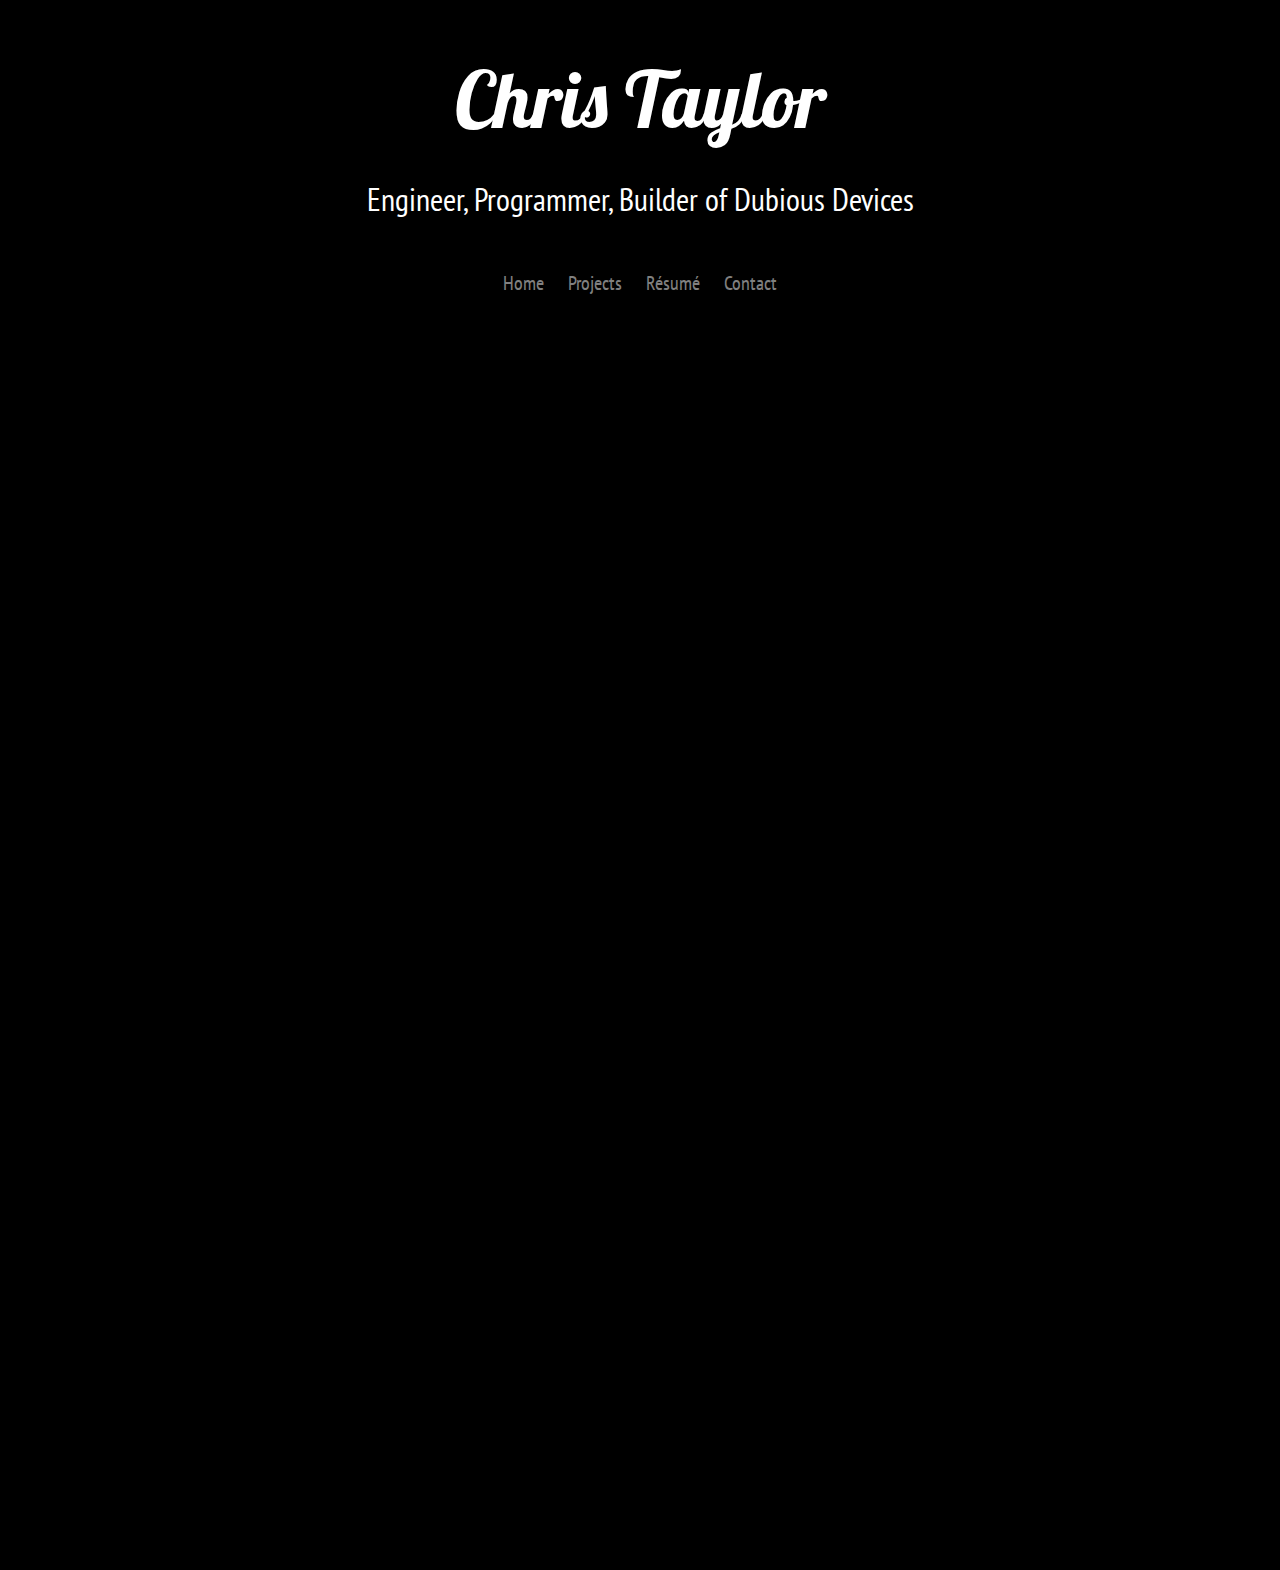
==== contact.html @ b10209d2 "Initial commit. index.html stable." ====
<!DOCTYPE HTML>
<html lang=en>
	<head>
		<meta charset=utf-8>
		<meta name="description" content="Chris Taylor is an engineer, fabricator, and manic crank.">
		<meta name="keywords" content="Chris Taylor sparkfun sfechris diy electronics jambox fabrication programming engineering">
		<meta name="viewport" content="width=device-width, initial-scale=1, maximum-scale=1">
		
		<title>Chris Taylor</title>
		
		<link rel="icon" type="image/png" href="assets/glider.png" media="screen">
		<link rel="stylesheet" type="text/css" href="chris.css">
		<!--fonts-->
		<link href='http://fonts.googleapis.com/css?family=PT+Sans+Narrow' rel='stylesheet' type='text/css'>
		<link href='http://fonts.googleapis.com/css?family=Lobster' rel='stylesheet' type='text/css'>
	</head>
	
	<body>
		<div id="colophon">
			<span id="logo">Chris Taylor</span>		
			<p class="minor-heading">Engineer, Programmer, Builder of Dubious Devices</p>
			<p></p>
			<nav>
					<a href="index.html">Home</a>
					<a href="projects.html">Projects</a>
					<a href="resume.html">R&eacute;sum&eacute;</a>
					<a href="contact.html">Contact</a>
			</nav>
		<p></p>
		</div>
	</body>
</html>
---- chris.css ----
/*
 * TODO: 
 * Change font sizes to relative
 *
 */

html {
	height: 100%;
	width: 100%;
}

body {
	height: 100%;
	width: 100%;
	background-color: black;
	margin: 0;
	padding: 0;
	font-family: "PT Sans Narrow", sans-serif;
	color: white;
	font-size: 20px;
}

a:link {
	color: gray;
	text-decoration: none;
}

a:visited {
	color: gray;
	text-decoration: none;
}

a:hover {
	text-decoration: underline;
}

nav {
	display: block;
	text-align: center;
	margin-top: 50px;
}

nav a {
	padding: 10px;
}

.minor-heading {
	text-align: center;
	font-size: 32px;
	margin:0;
}

#logo { 
	color: white;
	margin: auto;
	margin-top: 30px;
	margin-bottom: 30px;
	display: table;
	font-size: 3.9em;
	font-family: 'Lobster', sans-serif;
	background-color: black;
}

.info-text {
	padding: 50px;
	margin: 0 auto;
	width: 400px;
}

#colophon {
	display: block;
	height: 170%;
	width: 800px;
	margin-left: auto;
	margin-right: auto;
	padding: 20px;
	background-color: black;
	margin-top: 0;
}

#splash {
	margin: 0 auto;
	margin-top: 60px;
	height: 596px;
	width: 400px;
	background-image: url('assets/FACE.jpg');
	background-repeat: no-repeat;
	border: 2px solid #0f0f0f;
	border-radius: 20px;
}

#cc-icon {
	margin-top: 4em;
	margin-left: auto;
	margin-right: auto;
	height: 31px;
	width: 88px;
	content: url('assets/cc-icon.png');
}

#attrib {
	margin-bottom: 0;
	font-size: 15px;
	text-align: center;
}
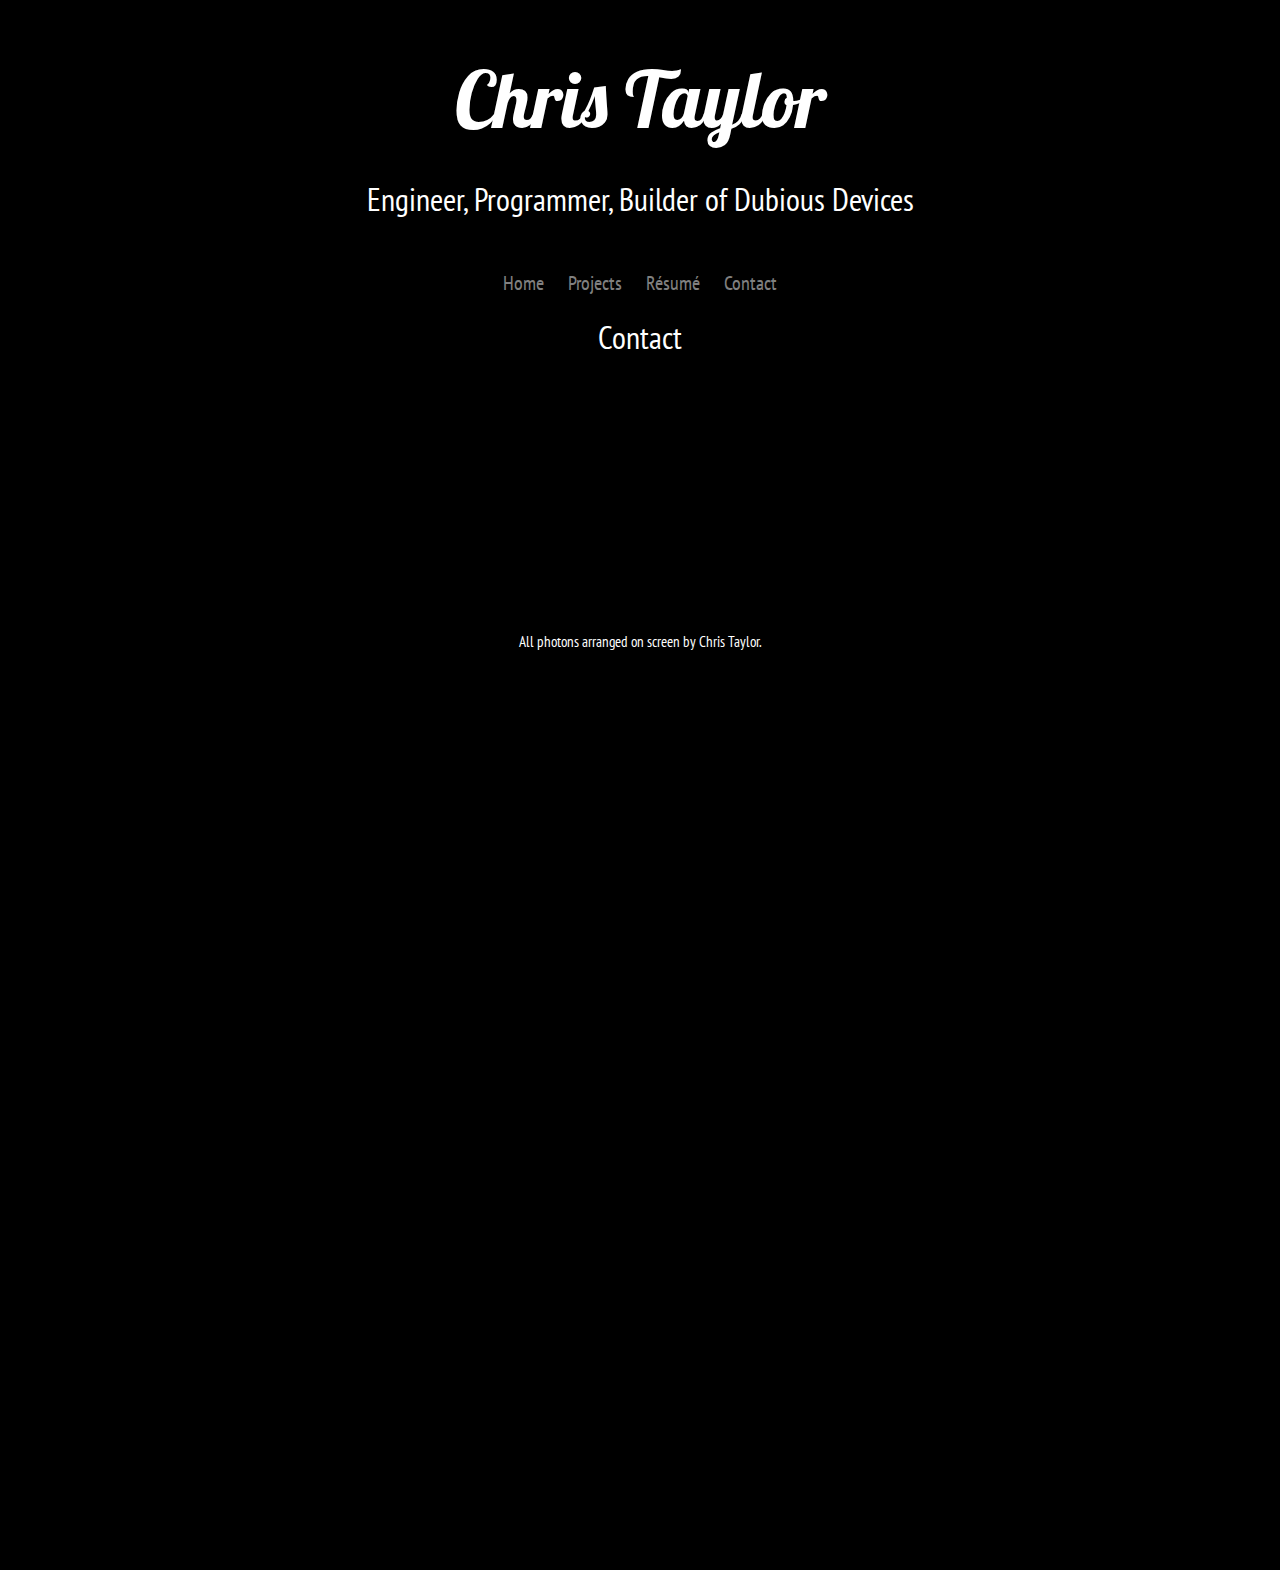
==== commit 19fe38e2: "Wrote contact page." ====
--- a/contact.html
+++ b/contact.html
@@ -27,6 +27,15 @@
 					<a href="contact.html">Contact</a>
 			</nav>
 		<p></p>
+		<p class="minor-heading">Contact</p>
+		<p></p>
+		<div id="icons">
+			<a href="mailto:chris@electronicsforsinners.com" target="_blank"><div id="email"></div></a>
+			<a href="http://www.twitter.com/herrniceguy" target="_blank"><div id="twitter"></div></a>
+			<a href="http://www.github.com/theotherchristaylor" target="_blank"><div id="github"></div></a>
+		</div>
+		<a href="http://creativecommons.org/licenses/by-sa/4.0/" target="_blank"><div id="cc-icon"></div></a>
+		<p id="attrib">All photons arranged on screen by Chris Taylor.</p>
 		</div>
 	</body>
-</html>+</html>
--- a/chris.css
+++ b/chris.css
@@ -95,11 +95,65 @@
 	margin-right: auto;
 	height: 31px;
 	width: 88px;
-	content: url('assets/cc-icon.png');
+	background-image: url('assets/cc-icon.png');
 }
 
 #attrib {
 	margin-bottom: 0;
 	font-size: 15px;
 	text-align: center;
-}+}
+
+.resume-menu {
+	font-size: 22px;
+}
+
+.resume-menu p:first-child {
+	font-size: 25px;
+}
+
+.resume-menu p:nth-child(2) { 
+	margin-left: 50px;
+}
+
+.resume-menu ul {
+	margin-left: 50px;
+	list-style-image: url('assets/flame.jpg');
+}
+
+.resume-menu li {
+	margin-top: 15px;
+	margin-bottom: 15px;
+}
+
+#twitter {	
+	display: inline-block;
+	margin: 0 0 0 0;
+	height: 128px;
+	width: 128px;
+	background-image: url("assets/twitter.png");
+}
+
+#github {
+	display: inline-block;
+	margin: 0 0 0 0;
+	height: 128px;
+	width: 128px;
+	background-image: url("assets/github.png");
+}
+
+#email {
+	display: inline-block;
+	margin: 0 30 15 0;
+	height: 95px;
+	width: 95px;
+	background-image: url("assets/email.png");
+}
+
+#icons {
+	display: block;
+	margin-left: auto;
+	margin-right: auto;
+	height:128px;
+	width: 390px;
+}
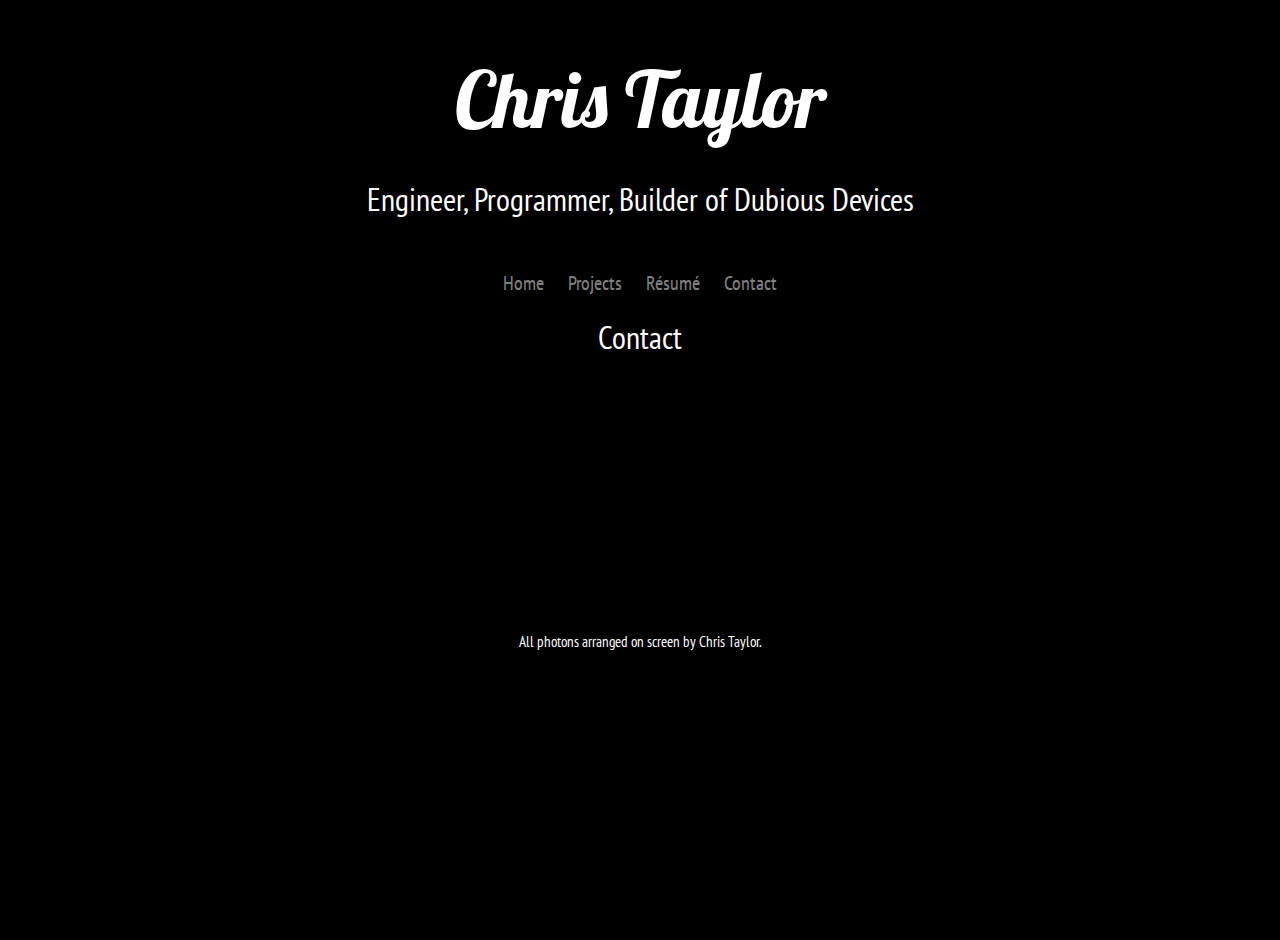
==== commit 9b8b63f5: "Modified contact page." ====
--- a/contact.html
+++ b/contact.html
@@ -7,9 +7,9 @@
 		<meta name="viewport" content="width=device-width, initial-scale=1, maximum-scale=1">
 		
 		<title>Chris Taylor</title>
-		
 		<link rel="icon" type="image/png" href="assets/glider.png" media="screen">
 		<link rel="stylesheet" type="text/css" href="chris.css">
+		<!--<script type="text/javascript" src="js/contact.js"></script>-->
 		<!--fonts-->
 		<link href='http://fonts.googleapis.com/css?family=PT+Sans+Narrow' rel='stylesheet' type='text/css'>
 		<link href='http://fonts.googleapis.com/css?family=Lobster' rel='stylesheet' type='text/css'>
--- a/chris.css
+++ b/chris.css
@@ -69,7 +69,7 @@
 
 #colophon {
 	display: block;
-	height: 170%;
+	height: 100%;
 	width: 800px;
 	margin-left: auto;
 	margin-right: auto;
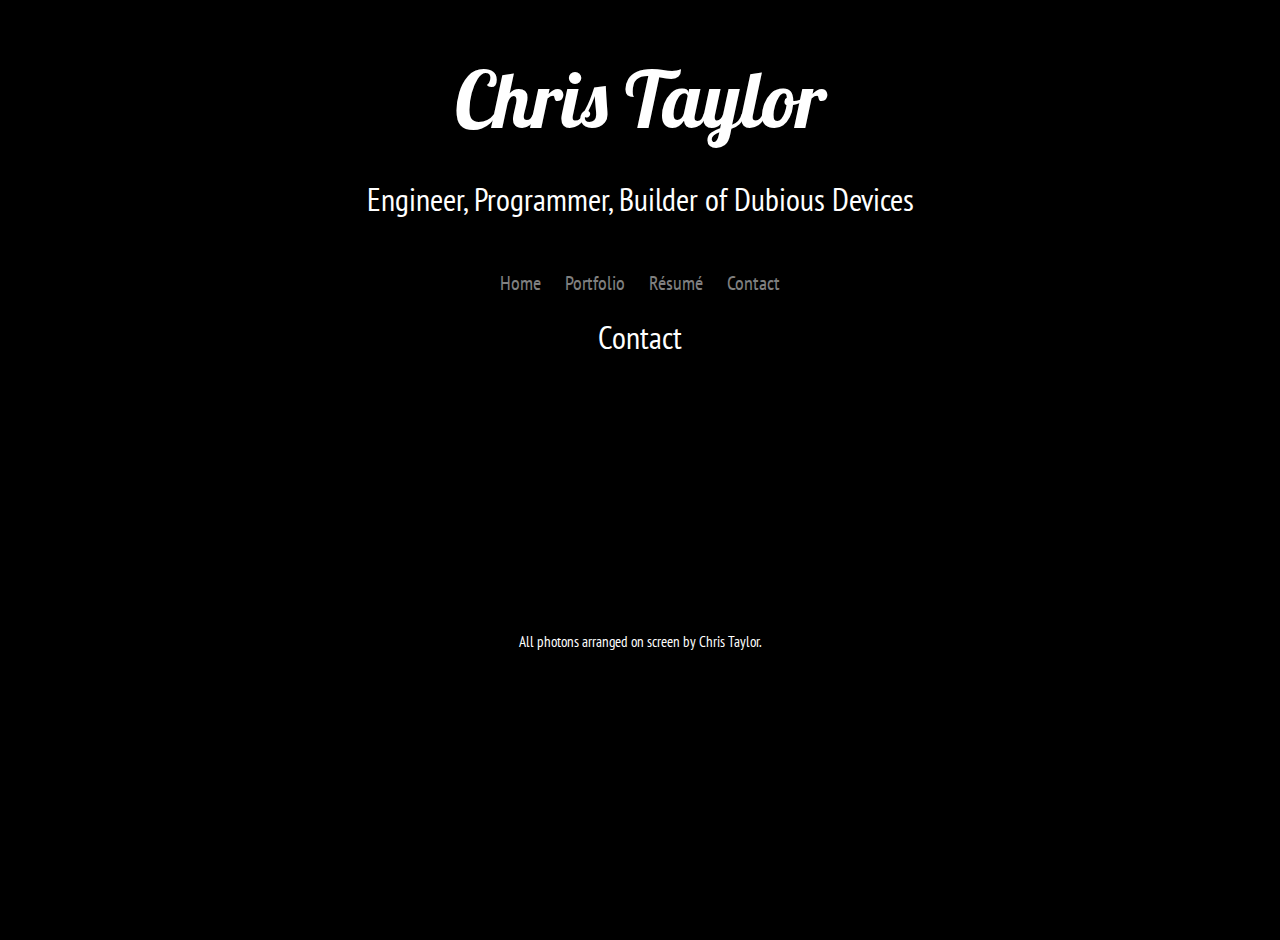
==== commit 90fb7951: "Link changes." ====
--- a/contact.html
+++ b/contact.html
@@ -22,7 +22,7 @@
 			<p></p>
 			<nav>
 					<a href="index.html">Home</a>
-					<a href="projects.html">Projects</a>
+					<a href="projects.html">Portfolio</a>
 					<a href="resume.html">R&eacute;sum&eacute;</a>
 					<a href="contact.html">Contact</a>
 			</nav>
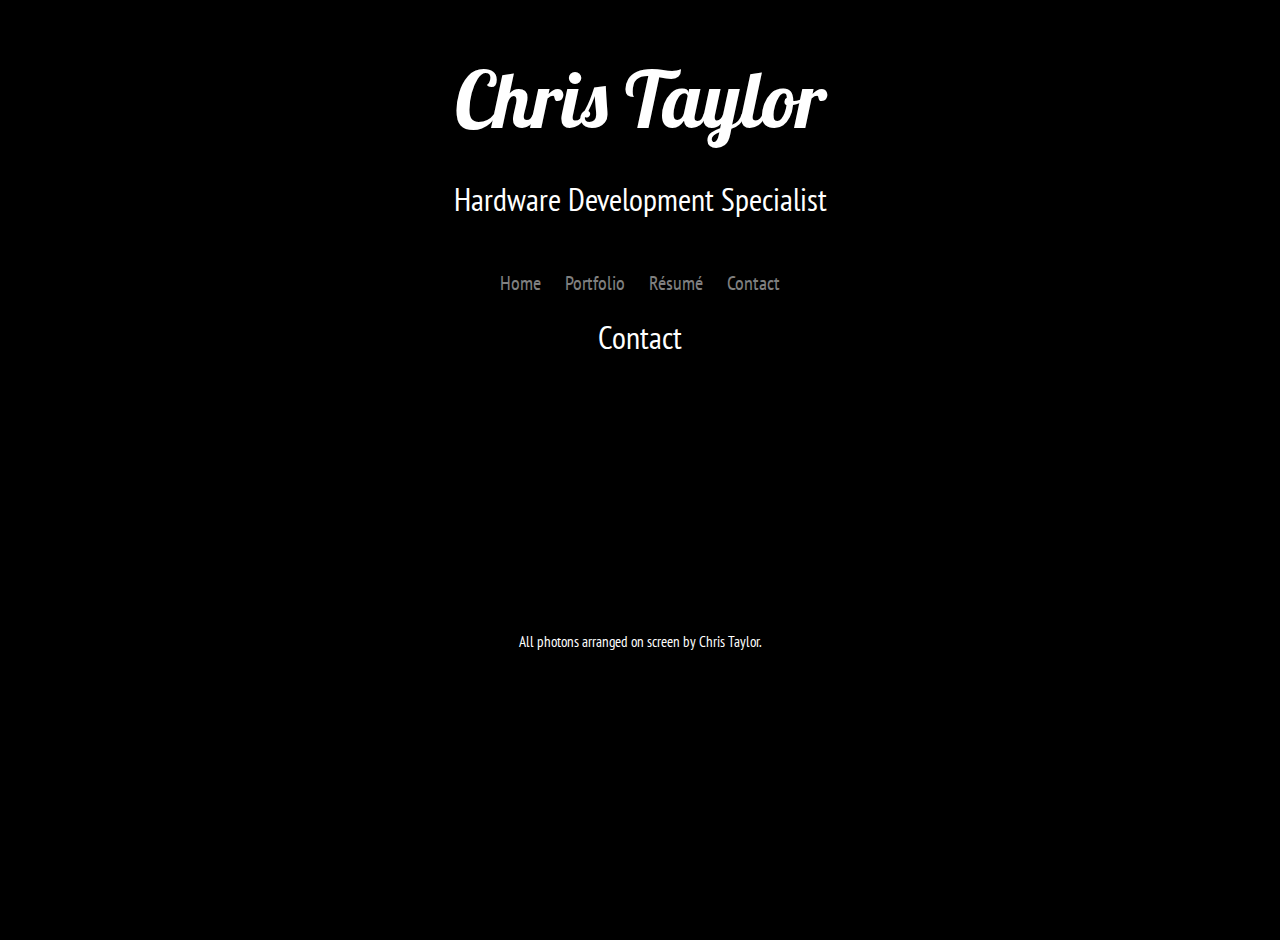
==== commit aff4ba40: "Go-live updates" ====
--- a/contact.html
+++ b/contact.html
@@ -18,7 +18,7 @@
 	<body>
 		<div id="colophon">
 			<span id="logo">Chris Taylor</span>		
-			<p class="minor-heading">Engineer, Programmer, Builder of Dubious Devices</p>
+			<p class="minor-heading">Hardware Development Specialist</p>
 			<p></p>
 			<nav>
 					<a href="index.html">Home</a>
@@ -30,9 +30,9 @@
 		<p class="minor-heading">Contact</p>
 		<p></p>
 		<div id="icons">
-			<a href="mailto:chris@electronicsforsinners.com" target="_blank"><div id="email"></div></a>
-			<a href="http://www.twitter.com/herrniceguy" target="_blank"><div id="twitter"></div></a>
-			<a href="http://www.github.com/theotherchristaylor" target="_blank"><div id="github"></div></a>
+			<a href="mailto:theotherchristaylor@gmail.com" target="_blank"><div id="email"></div></a>
+			<!--<a href="http://www.twitter.com/herrniceguy" target="_blank"><div id="twitter"></div></a>
+			<a href="http://www.github.com/theotherchristaylor" target="_blank"><div id="github"></div></a>-->
 		</div>
 		<a href="http://creativecommons.org/licenses/by-sa/4.0/" target="_blank"><div id="cc-icon"></div></a>
 		<p id="attrib">All photons arranged on screen by Chris Taylor.</p>
--- a/chris.css
+++ b/chris.css
@@ -144,7 +144,7 @@
 
 #email {
 	display: inline-block;
-	margin: 0 30 15 0;
+	margin: 50 50 15 0;
 	height: 95px;
 	width: 95px;
 	background-image: url("assets/email.png");
@@ -155,5 +155,122 @@
 	margin-left: auto;
 	margin-right: auto;
 	height:128px;
-	width: 390px;
-}
+	width: 95px;
+}
+
+.thumb-row {
+}
+
+.left-col {
+	display: inline-block;
+	height: 150px;
+	width: 263px;
+	margin-top: 5px;
+	background-size: cover;
+	margin-left: 0;
+	float: left;
+	text-align: center;
+}
+.middle-col {
+	display: inline-block;
+	height: 150px;
+	width: 263px;
+	background-size: cover;
+	margin-left: 5px;
+	margin-top: 5px;
+	margin-right: 1px;
+	text-align: center;
+}
+.right-col {
+	display: inline-block;
+	height: 150px;
+	width: 263px;
+	background-size: cover;
+	/*float: right;*/
+	margin-right: 0;
+	margin-top: 5px;
+	text-align: center;
+}
+
+.thumb-caption {
+	font-size: 25px;
+	margin-top: 55px;
+}
+
+.separator {
+	display: block;
+	position: relative;
+	margin-left: auto;
+	margin-right:auto;
+	width: 100px;
+	height: 100px;
+	padding-left: 1px;
+}
+
+.separator div {
+	display: inline-block;
+	position: relative;
+	margin-top: 35px;
+	height: 30px;
+	width: 100px;
+	border-radius: 3px;
+	background-color: black;
+	text-align: center;
+	color: white;
+	margin-left: -3px;
+	border: solid 2px gray;
+}
+
+#left-half {
+	display: inline-block;
+	padding-top: 20px;
+	width: 398px;
+	height: 700px;
+	text-align: center;
+	float: left;
+	border: 1px solid gray;
+}
+
+#right-half {
+	display: inline-block;
+	padding-top: 20px;
+	width: 398px;
+	height: 700px;
+	text-align: center;
+	float: right;
+	border: 1px solid gray;
+}
+
+/* Projects */
+
+#irshark { background-image: url("assets/shark-thumb.png"); color: white; }
+#jellyfish { background-image: url("assets/jellyfish-thumb.png"); color: white; }
+#flame { background-image: url("assets/flame-thumb.png"); color: black; }
+
+#sign { background-image: url("assets/sign-thumb.png"); color: white; }
+#captouch {background-image: url("assets/capsense-thumb.png"); color: white;}
+#pedal {background-image: url("assets/pedal-thumb.png"); color: white;}
+#antimov {background-image: url("assets/antimov.jpg"); color: white;}
+#okdigger {background-image: url("assets/okcupid-thumb.png"); color: white;}
+#knocker {background-image: url("assets/knocker-thumb.png"); color: white;}
+#ssd {background-image: url("assets/ssd-thumb.png"); color: black;}
+
+/* Products */
+
+#logomatic {background-image: url("assets/logomatic-thumb.png"); color: white;}
+#wifly {background-image: url("assets/wifly-thumb.png"); color: black;}
+#musical {background-image: url("assets/musical-instrument-thumb.png"); color: white;}
+
+#in2 {background-image: url("assets/in2-thumb.png"); color: white;}
+#shortcut {background-image: url("assets/spi-shortcut-thumb.png"); color: white;}
+#littlebits {background-image: url("assets/littlebits-thumb.png"); color: white;}
+#midi-breakout {background-image: url("assets/midi-breakout-thumb.png"); color: white;}
+#midi-shield {background-image: url("assets/midi-shield-thumb.png"); color: white;}
+#vs1053 {background-image: url("assets/vs1053-thumb.png"); color: white;}
+#spi-uart {background-image: url("assets/spi-uart-thumb.png"); color: white;}
+#color-sensor {background-image: url("assets/color-sensor-thumb.png"); color: white;}
+#oled-breakout {background-image: url("assets/oled-breakout-thumb.png"); color: white;}
+#rgb-backpack {background-image: url("assets/rgb-backpack-thumb.png"); color: white;}
+#spectrum {background-image: url("assets/spectrum-thumb.png"); color: white;}
+
+/* Writing */
